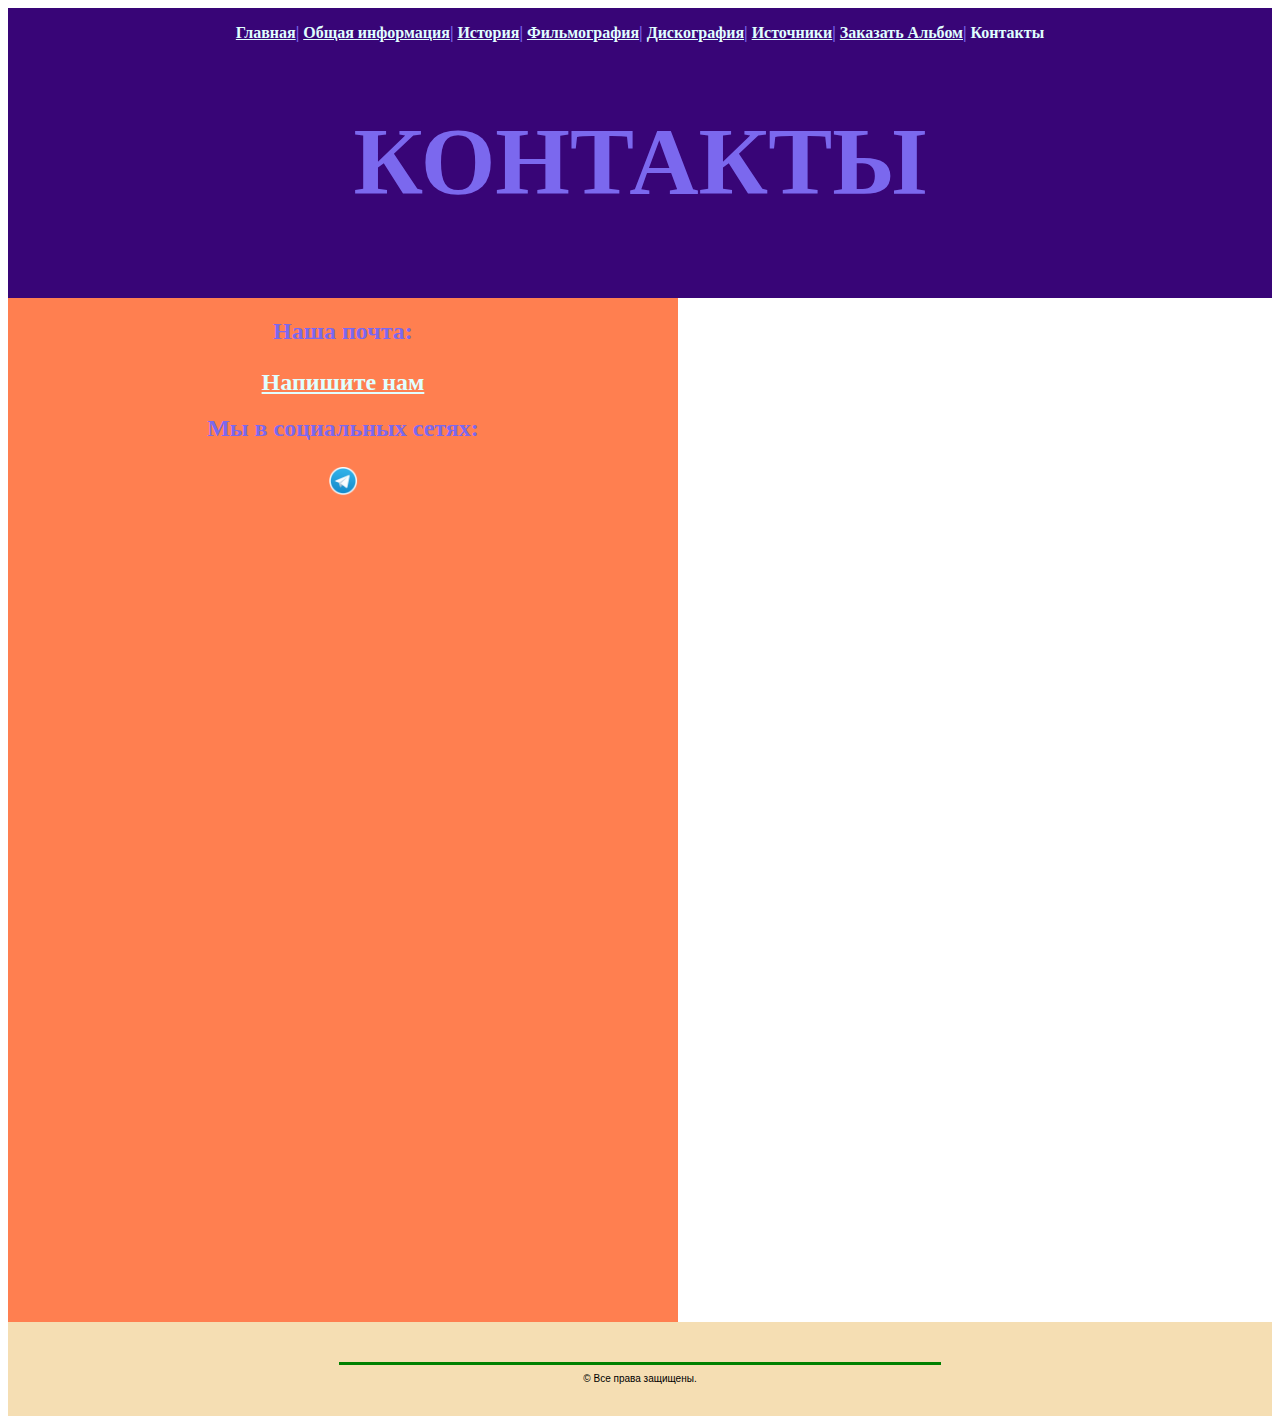
==== Contacts.html @ 7cae2afe "Add files via upload" ====
﻿<HTML>
 <HEAD>
 <link rel="stylesheet" href="CSS/style.css">
 <TITLE> О Beatles </TITLE>
 <style type="text/css">
 .content{
  background:  coral;
  width: 53%;
  height: 100%;
  text-align: center;
}
.parent{
  display: block;
  width: 47%;
  height: 100%;
</style>
</HEAD>
<body>
<header>
 <b>
 <a   href=index.html>Главная</a>| 
 <a   href=Info.html>Общая информация</a>|
 <a   href=History.html  >История</a>|
 <a   href=Film.html>Фильмография</a>|
 <a  href=Disc.html>Дискография</a>| 
 <a   href=Link.html>Источники</a>|
 <a   href=Shop.html>Заказать Альбом</a>| 
 <a>Контакты</a> </b>
<font size="+4"><h1>КОНТАКТЫ</h1></font>
 </header>


 <div class="main">
       <div class="content">
<h2>  Наша почта: </p><a href="mailto:vgregl@rambler.ru?&subject=Beatles&body=Привет">Напишите нам</a></h2>

<h2>  Мы в социальных сетях: </p><a href=https://t.me/ZvezdichevOfficialbot> <IMG  src="telegram.png" alt="telegram.png" width=30> </a></h2>


<iframe src="https://yandex.ru/map-widget/v1/?um=constructor%3A6ad46016ce5cec63ea4aa72b1802d481b45569c3d4089bb3625599231ddbde31&amp;source=constructor" width="708" height="524" frameborder="0"></iframe>
</div>
 <div class="parent">
  <iframe src="https://docs.google.com/forms/d/e/1FAIpQLSdsoDWOf7A541poF1GmdGpDVR6le6fDEiZeWW7biDDBhTYcZQ/viewform?embedded=true"  width="640" height="1024" frameborder="0" marginheight="0" marginwidth="0">Загрузка…</iframe>
  </div>
  </div>

<footer><center><HR width=50% size=3 color=green><font face=Arial size=1 > &copy; Все права защищены. </font></center></footer>

  
</body>
</center>
</HTML>
---- CSS/style.css ----
body{
  display: block;
  background: #fff;
}
header {
  background-color: #380577; 
  color: MediumSlateBlue;
  padding: 1rem;
  text-align: center; 
font-family: Modern, Monotype Corsiva; }

main {
  background: coral;
 }
 
footer {
  background: wheat;
  padding: 2rem;
  text-align: center;
}
h1 { text-align: center; font-family: Modern, Monotype Corsiva; color: MediumSlateBlue}
h2,h3{ font-family: Modern, Monotype Corsiva; color: MediumSlateBlue}
p,li{text-align: justify; font-family: Arial, sans-serif; color: blue}
a { text-align: center; font-family: Modern, Monotype Corsiva; color: LightCyan}

#panorama {
    width: 100%;
    height: 60px;
	margin: auto;
    overflow:hidden;
    box-shadow: 0 4px 12px rgba(0,0,0,0.3), 0 16px 20px rgba(0,0,0,0.2);
}
#panorama div {
    position:absolute;
    user-select: none;
    overflow:hidden;
}
#mainnav a:hover{text-decoration: underline;}
#mainnav li.active a{font-weight: bold;}

.header{
  background: #380577;
  width: 100%;
  height: 500px;
  text-align: center;
  font-family: Modern, Monotype Corsiva;
  margin-bottom: 10px;
}
.main{
  display: flex;
  width: 100%;
  height: 1024px;
}
.content{
  background:  coral;
  width: 75%;
  height: 100%;
  text-align: center;
}
.parent{
  display: block;
  width: 25%;
  height: 100%;
}
.float{
  background: #FF5722;
  color: #fff;
  margin: 10px;
  padding: 10px;
  position: sticky;
  top: 0;
}
.footer{
  background: wheat;
  width: 100%;
  height: 200px;
  text-align: center;
  margin-top: 10px;
}

.hamburger {
  position: relative;
  display: inline-block;
  vertical-align: middle;
  cursor: pointer;
  width: 40px;
  height: 40px;
  background: #fff;
  padding: 5px;
  border:none;
}
.btn__hamb {
  position: relative;
  display: block;
  width: 100%;
  height: 4px;
    cursor: pointer; 
}
  .btn__hamb div {
    width: 100%;
    height: 100%; 
    background: #0E7318;
}
  .btn__hamb:before, .btn__hamb:after {
    content: "";
    width: 100%;
    height: 100%;
    position: absolute;
    left: 0;
    background: #0E7318; 
}
  .btn__hamb:before {
    top: -8px; 
}
  .btn__hamb:after {
    top: 8px; 
}
/*Конец - базовые стили*/
/****************************/

/*зеленая кнопка с рамкой*/
.hamburger-border--green{
  border: 1px solid #0E7318;
  border-radius: 8px; 
}
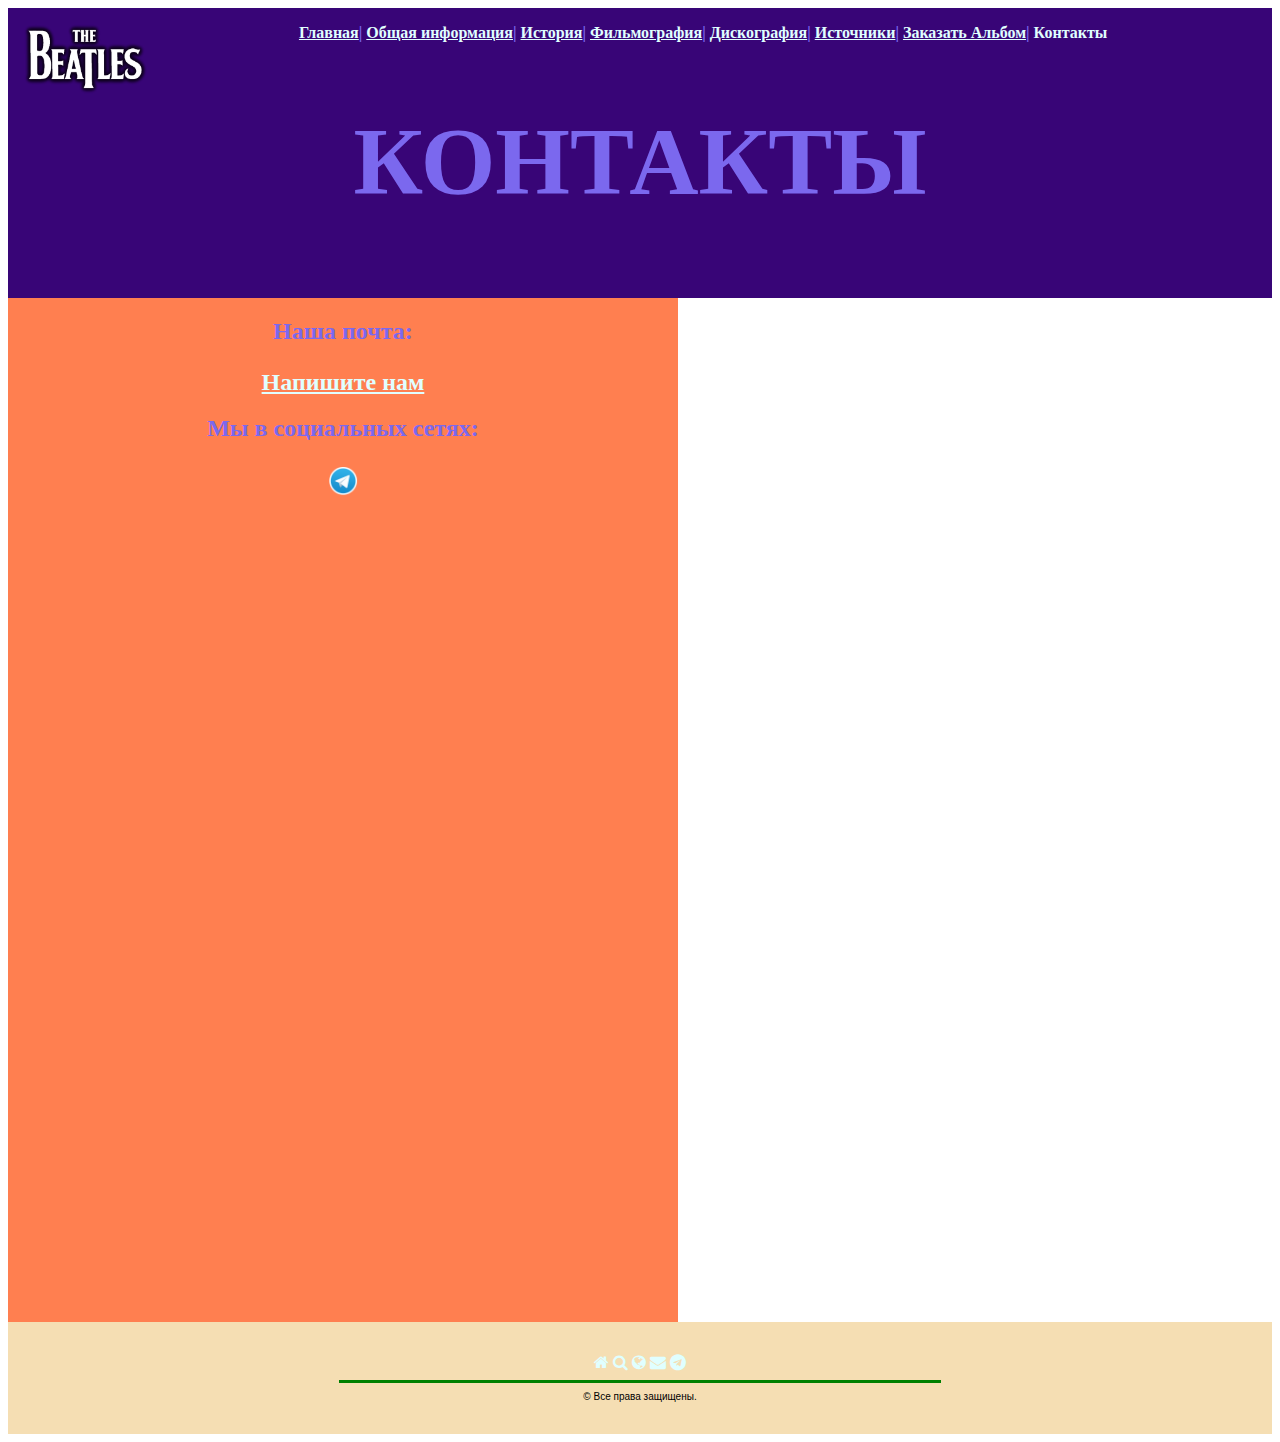
==== commit e3927c80: "Add files via upload" ====
--- a/Contacts.html
+++ b/Contacts.html
@@ -1,6 +1,7 @@
 ﻿<HTML>
  <HEAD>
  <link rel="stylesheet" href="CSS/style.css">
+ <link rel="stylesheet" href="https://cdnjs.cloudflare.com/ajax/libs/font-awesome/4.7.0/css/font-awesome.min.css">
  <TITLE> О Beatles </TITLE>
  <style type="text/css">
  .content{
@@ -26,7 +27,9 @@
  <a   href=Link.html>Источники</a>|
  <a   href=Shop.html>Заказать Альбом</a>| 
  <a>Контакты</a> </b>
+  <img src="Beatles.png" style="width:10%" align="left">
 <font size="+4"><h1>КОНТАКТЫ</h1></font>
+
  </header>
 
 
@@ -44,7 +47,15 @@
   </div>
   </div>
 
-<footer><center><HR width=50% size=3 color=green><font face=Arial size=1 > &copy; Все права защищены. </font></center></footer>
+<footer>
+ <div class="icon-bar">
+  <a class="active" href="index.html"><i class="fa fa-home"></i></a> 
+  <a href="#"><i class="fa fa-search"></i></a> 
+  <a href="https://www.thebeatles.com/films"><i class="fa fa-globe"></i></a>
+  <a href="mailto:vgregl@rambler.ru?&subject=Beatles&body=Привет"><i class="fa fa-envelope"></i></a> 
+  <a href="https://t.me/ZvezdichevOfficialbot"><i class="fa fa-telegram"></i></a> 
+</div>
+<center><HR width=50% size=3 color=green><font face=Arial size=1 > &copy; Все права защищены. </font></center></footer>
 
   
 </body>
--- a/CSS/style.css
+++ b/CSS/style.css
@@ -77,49 +77,133 @@
   text-align: center;
   margin-top: 10px;
 }
-
-.hamburger {
+/*  Кнопка меню Главная страница */
+.burger-checkbox {
+  position: absolute;
+  visibility: hidden;
+}
+.burger {
   position: relative;
-  display: inline-block;
-  vertical-align: middle;
+  z-index: 1;
   cursor: pointer;
+  display: block;
+  position: relative;
+  border: none;
+  background: transparent;
   width: 40px;
-  height: 40px;
-  background: #fff;
-  padding: 5px;
-  border:none;
-}
-.btn__hamb {
-  position: relative;
+  height: 26px;
+}
+.burger::before,
+.burger::after {
+  content: '';
+  left: 0;
+  position: absolute;
   display: block;
   width: 100%;
   height: 4px;
-    cursor: pointer; 
-}
-  .btn__hamb div {
-    width: 100%;
-    height: 100%; 
-    background: #0E7318;
-}
-  .btn__hamb:before, .btn__hamb:after {
-    content: "";
-    width: 100%;
-    height: 100%;
+  border-radius: 10px;
+  background: #000;
+}
+.burger::before {
+  top: 0;
+  box-shadow: 0 11px 0 #000;
+  transition: box-shadow .3s .15s, top .3s .15s, transform .3s;
+}
+.burger::after {
+  bottom: 0;
+  transition: bottom .3s .15s, transform .3s;
+}
+.burger-checkbox:checked + .burger::before {
+  top: 11px;
+  transform: rotate(45deg);
+  box-shadow: 0 6px 0 rgba(0,0,0,0);
+  transition: box-shadow .15s, top .3s, transform .3s .15s;
+}
+.burger-checkbox:checked + .burger::after {
+  bottom: 11px;
+  transform: rotate(-45deg);
+  transition: bottom .3s, transform .3s .15s;
+}
+.menu-list {
+  top: 0;
+  left: 0;
+  position: absolute;
+  display: grid;
+  gap: 12px;
+  padding: 42px 0;
+  margin: 0;
+  background: orange;
+  list-style-type: none;
+  transform: translateX(-100%);
+  transition: .3s;
+  width: 200px;
+}
+.menu-item {
+  display: block;
+  padding: 8px;
+  color: white;
+  font-size: 18px;
+  text-align: center;
+  text-decoration: none;
+}
+.menu-item:hover {
+  background: rgba(255,255,255,.2)
+}
+.burger-checkbox:checked ~ .menu-list {
+  transform: translateX(0);
+}
+
+/*  Кнопка меню на странице Общая Информация */
+
+.dropbtn {
+    background-color: #4CAF50;
+    color: white;
+    padding: 16px;
+    font-size: 16px;
+    border: none;
+    cursor: pointer;
+}
+
+.dropdown {
+    position: relative;
+    display: inline-block;
+}
+
+.dropdown-content {
+    display: none;
     position: absolute;
-    left: 0;
-    background: #0E7318; 
-}
-  .btn__hamb:before {
-    top: -8px; 
-}
-  .btn__hamb:after {
-    top: 8px; 
-}
-/*Конец - базовые стили*/
-/****************************/
-
-/*зеленая кнопка с рамкой*/
-.hamburger-border--green{
-  border: 1px solid #0E7318;
-  border-radius: 8px; 
-}
+    right: 0;
+    background-color: #f9f9f9;
+    min-width: 160px;
+    box-shadow: 0px 8px 16px 0px rgba(0,0,0,0.2);
+    z-index: 1;
+}
+/*  Меню горизонтальной прокрутки */
+.dropdown-content a {
+    color: black;
+    padding: 12px 16px;
+    text-decoration: none;
+    display: block;
+}
+
+.dropdown-content a:hover {background-color: #f1f1f1;}
+.dropdown:hover .dropdown-content {display: block;}
+.dropdown:hover .dropbtn {background-color: #3e8e41;}
+
+div.scrollmenu {
+    background-color: #333;
+    overflow: auto;
+    white-space: nowrap;
+}
+
+div.scrollmenu a {
+    display: inline-block;
+    color: white;
+    text-align: center;
+    padding: 14px;
+    text-decoration: none;
+}
+
+div.scrollmenu a:hover {
+    background-color: #777;
+}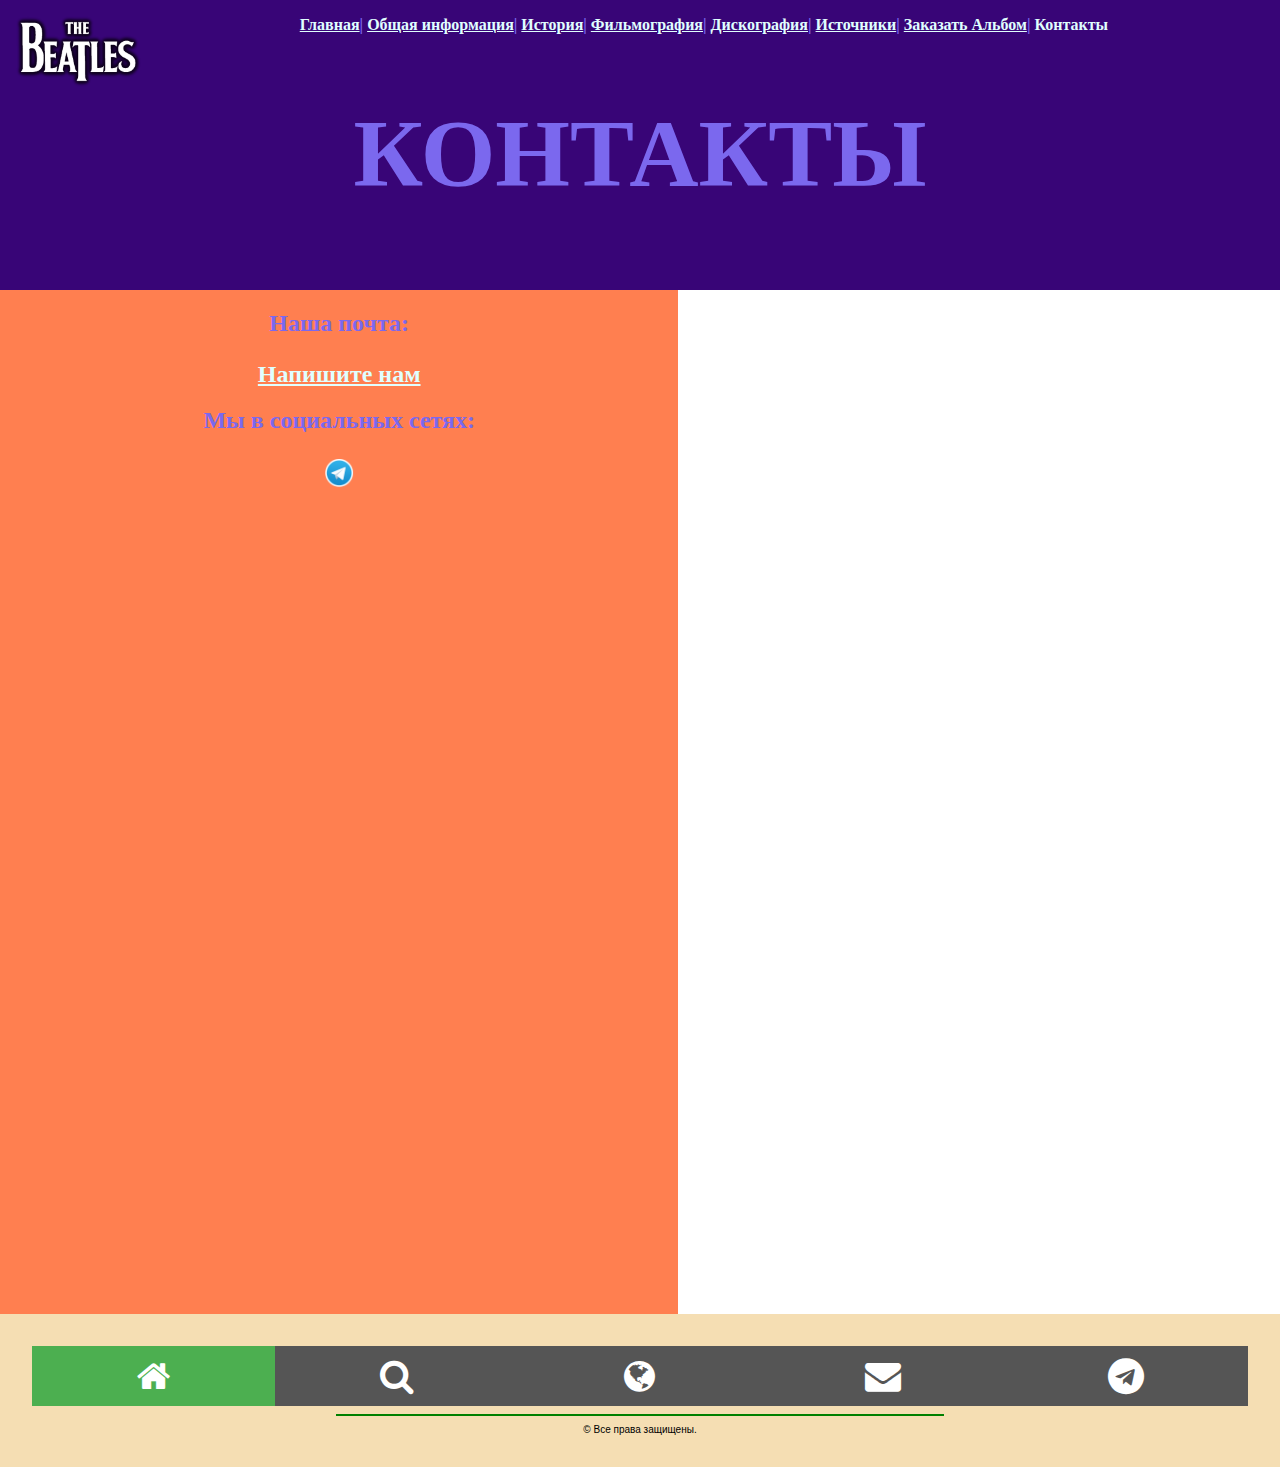
==== commit 6efa7001: "Update Contacts.html" ====
--- a/Contacts.html
+++ b/Contacts.html
@@ -51,7 +51,7 @@
  <div class="icon-bar">
   <a class="active" href="index.html"><i class="fa fa-home"></i></a> 
   <a href="#"><i class="fa fa-search"></i></a> 
-  <a href="https://www.thebeatles.com/films"><i class="fa fa-globe"></i></a>
+  <a href="https://www.thebeatles.com"><i class="fa fa-globe"></i></a>
   <a href="mailto:vgregl@rambler.ru?&subject=Beatles&body=Привет"><i class="fa fa-envelope"></i></a> 
   <a href="https://t.me/ZvezdichevOfficialbot"><i class="fa fa-telegram"></i></a> 
 </div>
--- a/CSS/style.css
+++ b/CSS/style.css
@@ -76,6 +76,7 @@
   height: 200px;
   text-align: center;
   margin-top: 10px;
+  
 }
 /*  Кнопка меню Главная страница */
 .burger-checkbox {
@@ -206,4 +207,176 @@
 
 div.scrollmenu a:hover {
     background-color: #777;
+}
+/* Панель с иконками */
+
+.icon-bar {
+    width: 100%;
+    background-color: #555;
+    overflow: auto;
+}
+
+.icon-bar a {
+    float: left;
+    width: 20%;
+    text-align: center;
+    padding: 12px 0;
+    transition: all 0.3s ease;
+    color: white;
+    font-size: 36px;
+}
+
+.icon-bar a:hover {
+    background-color: #000;
+}
+
+.active {
+    background-color: #4CAF50 !important;
+}
+/* Панель поиска*/
+
+
+
+.topnav a {
+  float: left;
+  display: block;
+  color: black;
+  text-align: center;
+  padding: 14px 16px;
+  text-decoration: none;
+  font-size: 17px;
+}
+
+.topnav a:hover {
+  background-color: #ddd;
+  color: black;
+}
+
+.topnav a.active {
+  background-color: #2196F3;
+  color: white;
+}
+
+.topnav input[type=text] {
+  float: right;
+  padding: 6px;
+  margin-top: 8px;
+  margin-right: 16px;
+  border: none;
+  font-size: 17px;
+}
+
+@media screen and (max-width: 600px) {
+  .topnav a, .topnav input[type=text] {
+    float: none;
+    display: block;
+    text-align: left;
+    width: 100%;
+    margin: 0;
+    padding: 14px;
+  }
+  .topnav input[type=text] {
+    border: 1px solid #ccc;  
+  }
+}
+/* Слайшоу */
+
+* {box-sizing: border-box}
+body {font-family: Verdana, sans-serif; margin:0}
+.mySlides {display: none}
+img {vertical-align: middle;}
+
+/* Slideshow container */
+.slideshow-container {
+  max-width: 1000px;
+  position: relative;
+  margin: auto;
+}
+
+/* Next & previous buttons */
+.next, .prev {
+  cursor: pointer;
+  position: absolute;
+  top: 50%;
+  width: auto;
+  padding: 16px;
+  margin-top: -22px;
+  color: white;
+  font-weight: bold;
+  font-size: 18px;
+  transition: 0.6s ease;
+  border-radius: 0 3px 3px 0;
+}
+
+/* Position the "next button" to the right */
+.next {
+  right: 0;
+  border-radius: 3px 0 0 3px;
+}
+.prev {
+  left: 0;
+  border-radius: 3px 0 0 3px;
+
+/* On hover, add a black background color with a little bit see-through */
+.prev:hover, .next:hover {
+  background-color: rgba(0,0,0,0.8);
+}
+
+/* Caption text */
+.text {
+  color: #f2f2f2;
+  font-size: 15px;
+  padding: 8px 12px;
+  position: absolute;
+  bottom: 8px;
+  width: 100%;
+  text-align: center;
+}
+
+/* Number text (1/3 etc) */
+.numbertext {
+  color: #f2f2f2;
+  font-size: 12px;
+  padding: 8px 12px;
+  position: absolute;
+  top: 0;
+}
+
+/* The dots/bullets/indicators */
+.dot {
+  cursor: pointer;
+  height: 15px;
+  width: 15px;
+  margin: 0 2px;
+  background-color: #bbb;
+  border-radius: 50%;
+  display: inline-block;
+  transition: background-color 0.6s ease;
+}
+
+.active, .dot:hover {
+  background-color: #717171;
+}
+
+/* Fading animation */
+.fade {
+  -webkit-animation-name: fade;
+  -webkit-animation-duration: 1.5s;
+  animation-name: fade;
+  animation-duration: 1.5s;
+}
+
+@-webkit-keyframes fade {
+  from {opacity: .4} 
+  to {opacity: 1}
+}
+
+@keyframes fade {
+  from {opacity: .4} 
+  to {opacity: 1}
+}
+
+/* On smaller screens, decrease text size */
+@media only screen and (max-width: 300px) {
+  .prev, .next,.text {font-size: 11px}
 }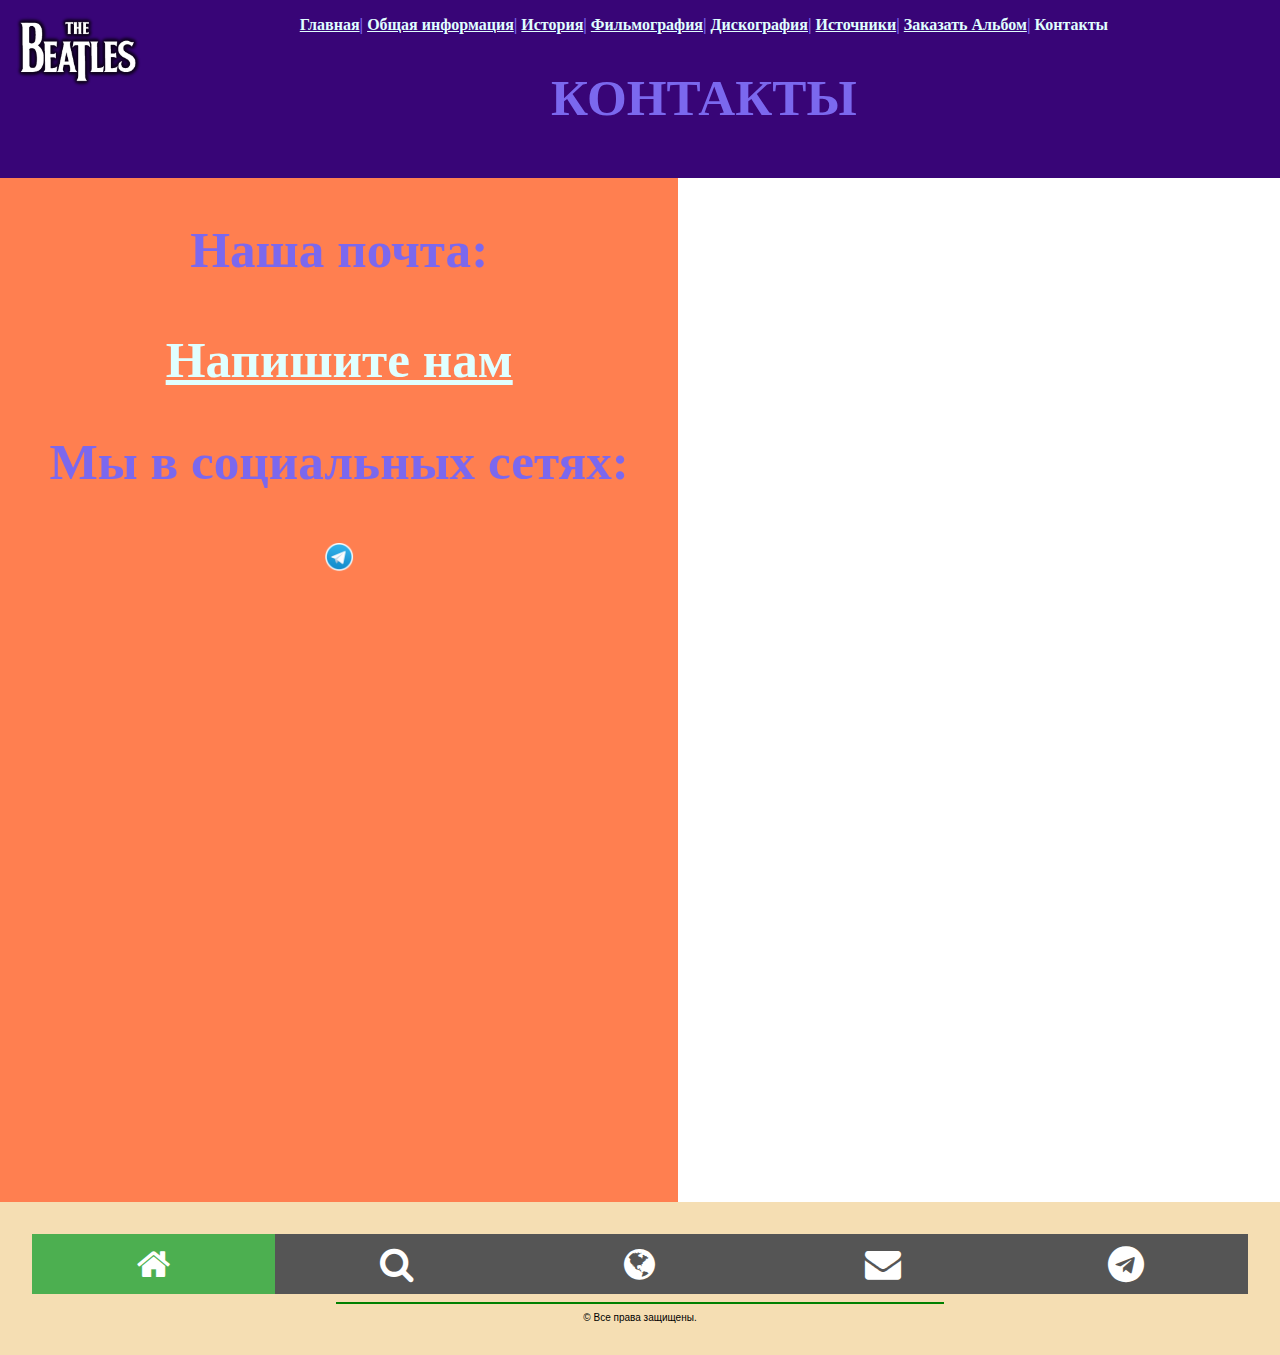
==== commit 77e10587: "Update Contacts.html" ====
--- a/Contacts.html
+++ b/Contacts.html
@@ -1,5 +1,6 @@
 ﻿<HTML>
  <HEAD>
+  <meta name="viewport" content="width=device-width, initial-scale=1">
  <link rel="stylesheet" href="CSS/style.css">
  <link rel="stylesheet" href="https://cdnjs.cloudflare.com/ajax/libs/font-awesome/4.7.0/css/font-awesome.min.css">
  <TITLE> О Beatles </TITLE>
@@ -43,7 +44,7 @@
 <iframe src="https://yandex.ru/map-widget/v1/?um=constructor%3A6ad46016ce5cec63ea4aa72b1802d481b45569c3d4089bb3625599231ddbde31&amp;source=constructor" width="708" height="524" frameborder="0"></iframe>
 </div>
  <div class="parent">
-  <iframe src="https://docs.google.com/forms/d/e/1FAIpQLSdsoDWOf7A541poF1GmdGpDVR6le6fDEiZeWW7biDDBhTYcZQ/viewform?embedded=true"  width="640" height="1024" frameborder="0" marginheight="0" marginwidth="0">Загрузка…</iframe>
+  <iframe src="https://docs.google.com/forms/d/e/1FAIpQLSdsoDWOf7A541poF1GmdGpDVR6le6fDEiZeWW7biDDBhTYcZQ/viewform?embedded=true"   frameborder="0" marginheight="0" marginwidth="0">Загрузка…</iframe>
   </div>
   </div>
 
--- a/CSS/style.css
+++ b/CSS/style.css
@@ -1,4 +1,7 @@
-	body{
+@viewport {
+	width: 1024px;
+}
+body{
   display: block;
   background: #fff;
 }
@@ -22,6 +25,13 @@
 h2,h3{ font-family: Modern, Monotype Corsiva; color: MediumSlateBlue}
 p,li{text-align: justify; font-family: Arial, sans-serif; color: blue}
 a { text-align: center; font-family: Modern, Monotype Corsiva; color: LightCyan}
+
+h1, h2 {
+    font-size: 4vw; /* Размер заголовка */
+   }
+div {
+    font-size: 2vw; /* Размер текста */
+   }
 
 #panorama {
     width: 100%;
@@ -379,4 +389,4 @@
 /* On smaller screens, decrease text size */
 @media only screen and (max-width: 300px) {
   .prev, .next,.text {font-size: 11px}
-}+}
